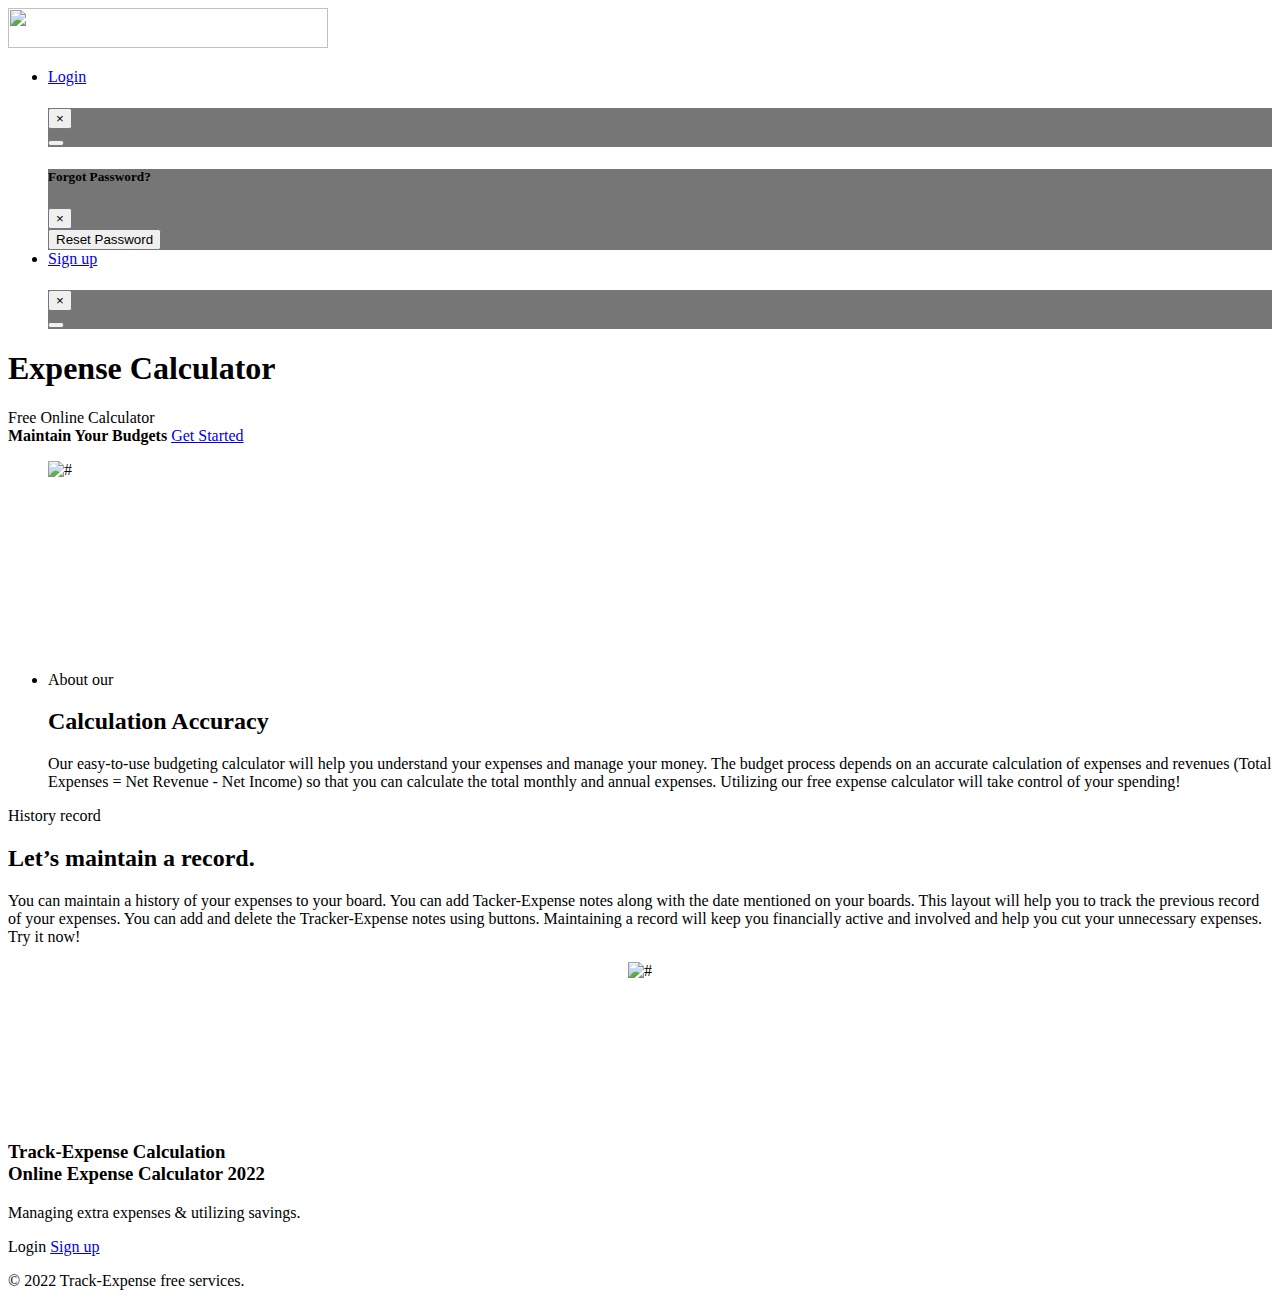
==== index.html @ c4a9f364 "signup functions" ====
<!DOCTYPE html>
<html lang="en">

<head>
   <!-- basic -->
   <meta charset="utf-8">
   <meta http-equiv="X-UA-Compatible" content="IE=edge">
   <!-- mobile metas -->
   <meta name="viewport" content="width=device-width, initial-scale=1">
   <meta name="viewport" content="initial-scale=1, maximum-scale=1">
   <!-- site metas -->
   <title>Tracker-Expense</title>
   <link rel="icon" href="/cal3/images/logo51-removebg-preview.png">
   <meta name="keywords" content="">
   <meta name="description" content="">
   <meta name="author" content="">
   <!-- bootstrap css -->
   <!-- <link rel="stylesheet" href="css/bootstrap.min.css"> -->
   <link rel="stylesheet" href="https://cdn.jsdelivr.net/npm/bootstrap@4.6.1/dist/css/bootstrap.min.css"
      integrity="sha384-zCbKRCUGaJDkqS1kPbPd7TveP5iyJE0EjAuZQTgFLD2ylzuqKfdKlfG/eSrtxUkn" crossorigin="anonymous">

   <!-- style css -->
   <link rel="stylesheet" href="css/style.css">

   <!-- Responsive-->
   <link rel="stylesheet" href="css/responsive.css">
   <!-- fevicon -->
   <link rel="icon" href="images/fevicon.png" type="image/gif" />
   <!-- Scrollbar Custom CSS -->
   <link rel="stylesheet" href="css/jquery.mCustomScrollbar.min.css">
   <!-- Tweaks for older IEs-->
   <link rel="stylesheet" href="https://netdna.bootstrapcdn.com/font-awesome/4.0.3/css/font-awesome.css">
   <link rel="stylesheet" href="https://cdnjs.cloudflare.com/ajax/libs/fancybox/2.1.5/jquery.fancybox.min.css"
      media="screen">
   <!-- Global site tag (gtag.js) - Google Analytics -->
   <script async src="https://www.googletagmanager.com/gtag/js?id=G-D8PGQG8MGW"></script>
   <script>
      window.dataLayer = window.dataLayer || [];
      function gtag() { dataLayer.push(arguments); }
      gtag('js', new Date());

      gtag('config', 'G-D8PGQG8MGW');
   </script>
</head>
<!-- body -->

<body class="main-layout">
   <!-- loader  -->
   <div class="loader-wrapper">
      <div class="loader"></div>
      <div class="loader-section section-left"></div>
      <div class="loader-section section-right"></div>
   </div>
   <script>
      window.addEventListener('load', function () {
         document.querySelector('body').classList.add("loaded")
      });
   </script>


   <!-- header -->
   <header>
      <div class="header">
         <div class="container" style="width: auto;">
            <div class="row">
               <div class="col-md-9">
                  <a class="navbar-brand ml-2 mt-3" href="/index.html"><img height="40px" width="320px"
                        src="images/logo51-removebg-preview.png"></a>
               </div>
               <div class="col-md-3 rightnavlinks">

                  <div class="navlinks">
                     <ul id="navmenu">
                        <li><a class="navbar-brand ml-2 mt-3 loginbtn" href="#">Login</a></li>

                        <!-- Login Modal -->
                        <div class="modal fade" id="LoginModal" tabindex="-1" role="dialog"
                           aria-labelledby="exampleModalLabel" aria-hidden="true"
                           style="background-color: rgba(0, 0, 0, 0.538);">
                           <div class="modal-dialog modal-dialog-centered modal-md" role="document">
                              <div class="modal-content">
                                 <div class="modal-header">
                                    <b>
                                       <h5 class="modal-title" id="exampleModalLabel"></h5>
                                    </b>

                                    <button type="button" class="close" id="Lclosenow" data-dismiss="modal"
                                       aria-label="Close">
                                       <span aria-hidden="true">&times;</span>
                                    </button>
                                 </div>
                                 <!-- login details -->
                                 <div class="modal-body">
                                    <form action="/action_page.php" class="deskForm" style="display: none;">

                                       <div class="row">
                                          <div class="col">
                                             <a href="#" class="fb btn beforebtn" id="Gilogin">
                                                <i class="fa fa-github"></i> Login with Github
                                             </a>

                                             <a href="#" class="twitter btn beforebtn" id="Tlogin">
                                                <i class="fa fa-twitter fa-fw"></i> Login with Twitter
                                             </a>

                                             <a href="#" class="google btn beforebtn" id="Gologin"><i
                                                   class="fa fa-google fa-fw">
                                                </i> Login with Google+
                                             </a>

                                          </div>

                                          <div class="vl">
                                             <span class="vl-innertext">or</span>
                                          </div>

                                          <div class="col">
                                             <div class="hide-md-lg">
                                                <p>Or sign in manually:</p>
                                             </div>

                                             <input type="email" name="email" placeholder="Email"
                                                class="usersLoginEmail" id="DeskuserLoginEmail" required>
                                             <input type="password" name="password" placeholder="Password"
                                                id="userLoginpass" required>
                                             <!-- <input type="submit" value="Login"> -->
                                             <p class="forgotOptions">
                                                <a href="#" id="thirdSignupbtn">Sign up</a>
                                                <a href="#" id="DeskuserForgetPass">Forgot Password?</a>
                                             </p>
                                             <p id="alertDesk" style="color: rgb(186, 10, 10);">

                                             </p>
                                          </div>

                                       </div>
                                       <p id="LoginConflict" style="color: rgb(186, 10, 10);">
                                          
                                       </p>
                                    </form>
                                    <form action="/action_page.php" class="mobForm" style="display: none;">

                                       <div class="row">
                                          <div class="col socials">
                                             <p class="social-media d-flex">
                                                <a class="social-icon icongithub d-flex align-items-center justify-content-center"
                                                   id="giMobLogin">
                                                   <i class="fa fa-github"></i></a>

                                                <a class="social-icon twi d-flex align-items-center justify-content-center"
                                                   id="twiMobLogin">
                                                   <i class="fa fa-twitter"></i></a>

                                                <a class="social-icon G d-flex align-items-center justify-content-center"
                                                   id="googleMobLogin">
                                                   <i class="fa fa-google" aria-hidden="true"></i></a>
                                             </p>

                                          </div>

                                          <div class="vl">
                                             <span class="vl-innertext">or</span>
                                          </div>

                                          <div class="col">
                                             <div class="hide-md-lg">
                                                <p>Or sign in manually:</p>
                                             </div>

                                             <input type="email" name="email" placeholder="Email "
                                                class="usersLoginEmail" id="MobuserLoginEmail" required>
                                             <input type="password" name="password" placeholder="Password"
                                                id="MobuserLoginpass" required>
                                             <!-- <input type="submit" value="Login"> -->
                                             <p class="forgotOptions">
                                                <a id="forthSignupbtn">Sign up</a>
                                                <a id="MobuserForgetPass">Forgot Password?</a>
                                             </p>
                                             <p id="alertMob" style="color: rgb(186, 10, 10);">

                                             </p>
                                          </div>

                                       </div>
                                       <p id="MobLoginConflict" style="color: rgb(186, 10, 10);">

                                       </p>
                                    </form>

                                 </div>
                                 <div class="modal-footer">
                                    <button type="button" class="btn btn-secondary" id="loginFormbtn"></button>

                                 </div>
                              </div>
                           </div>
                        </div>

                        <!-- Forgot Password Modal -->
                        <div class="modal fade" id="ForgotPassModal" tabindex="-1" role="dialog"
                           aria-labelledby="exampleModalLabel" aria-hidden="true"
                           style="background-color: rgba(0, 0, 0, 0.538);">
                           <div class="modal-dialog modal-dialog-centered modal-md" role="document">
                              <div class="modal-content">
                                 <div class="modal-header">
                                    <b>
                                       <h5 class="modal-title">Forgot Password?</h5>
                                    </b>

                                    <button type="button" class="close" id="closenow" data-dismiss="modal"
                                       aria-label="Close">
                                       <span aria-hidden="true">&times;</span>
                                    </button>
                                 </div>
                                 <!-- login details -->
                                 <div class="modal-body">

                                    <form action="/action_page.php" id="FPForm" style="display: none;">

                                       <div class="row">
                                          <div class="col">
                                             <p><b>Email</b></p>
                                             <input type="email" name="email" placeholder="Enter email" id="forgetEmail"
                                                required>
                                             <p id="alertFP" style="color: rgb(186, 10, 10);">

                                             </p>
                                          </div>

                                       </div>
                                    </form>

                                 </div>
                                 <div class="modal-footer">
                                    <button class="btn btn-secondary" id="FPnext">Reset Password</button>
                                 </div>
                              </div>
                           </div>
                        </div>


                        <li><a class="navbar-brand ml-2 mt-3 signupbtn" href="#">Sign up</a></li>
                        <!-- Signup Modal -->
                        <div class="modal fade" id="SigninModal" tabindex="-1" role="dialog"
                           aria-labelledby="exampleModalLabel" aria-hidden="true"
                           style="background-color: rgba(0, 0, 0, 0.538);">
                           <div class="modal-dialog modal-dialog-centered modal-md" role="document">
                              <div class="modal-content">
                                 <div class="modal-header">
                                    <b>
                                       <h5 class="Smodal-title" id="exampleModalLabel"></h5>
                                    </b>

                                    <button type="button" class="close" data-dismiss="modal" aria-label="Close">
                                       <span aria-hidden="true">&times;</span>
                                    </button>
                                 </div>
                                 <!-- signin details -->
                                 <div class="modal-body">
                                    <form action="/action_page.php" class="deskForm" style="display: none;">

                                       <div class="row">

                                          <div class="col">
                                             <div class="hide-md-lg">
                                                <p>Or sign in manually:</p>
                                             </div>

                                             <p><b>Email</b></p>
                                             <input type="text" name="email" placeholder="Enter email"
                                                id="deskSigninEmail" required>
                                             <p><b>Username</b></p>
                                             <input type="text" name="username" placeholder="Enter username"
                                                id="deskSigninName" required>
                                             <p><b>Password</b></p>
                                             <input type="password" name="password" placeholder="Enter password"
                                                id="deskSigninPassword" required>
                                             <p><b>Confirm Password</b></p>
                                             <input type="password" name="repeatPassword" placeholder="Repeat password"
                                                id="deskSigninRepass" required>

                                             <div
                                                style="display:flex;justify-content: flex-start; align-items: center;">
                                                <input type="checkbox" checked="checked" name="remember"
                                                   style="margin: 0 !important; width: auto;">
                                                <p style="display: inline; margin-left: 5px;"> Remember me</p>
                                             </div>
                                             <p class="terms">
                                                By creating an account you agree to our <a href="#"
                                                   style="color:dodgerblue"> Terms & Privacy</a>.
                                             </p>
                                             <p class="existingEmail" style="color: rgb(186, 10, 10);">

                                             </p>
                                          </div>

                                       </div>
                                    </form>
                                    <form action="/action_page.php" class="mobForm" style="display: none;">

                                       <div class="row">

                                          <div class="col">

                                             <p><b>Email</b></p>
                                             <input type="text" name="email" placeholder="Enter email"
                                                id="mobSigninEmail" required>
                                             <p><b>Username</b></p>
                                             <input type="text" name="username" placeholder="Enter username"
                                                id="mobSigninName" required>
                                             <p><b>Password</b></p>
                                             <input type="password" name="password" placeholder="Enter password"
                                                id="mobSigninPassword" required>
                                             <p><b>Confirm Password</b></p>
                                             <input type="password" name="repeatPassword" placeholder="Repeat password"
                                                id="mobSigninRepass" required>

                                             <div
                                                style="display:flex;justify-content: flex-start; align-items: center;">
                                                <input type="checkbox" checked="checked" name="remember"
                                                   style="margin: 0 !important; width: auto;">
                                                <p style="display: inline; margin-left: 5px;"> Remember me</p>
                                             </div>
                                             <p class="terms">
                                                By creating an account you agree to our <a href="#"
                                                   style="color:dodgerblue !important;"> Terms & Privacy</a>.
                                             </p>
                                             <p class="existingEmail" style="color: rgb(186, 10, 10);">

                                             </p>
                                          </div>

                                       </div>
                                    </form>
                                 </div>
                                 <div class="modal-footer">
                                    <button type="button" class="btn btn-secondary" id="SigninFormbtn"></button>

                                 </div>
                              </div>
                           </div>
                        </div>

                     </ul>
                  </div>
               </div>
            </div>
         </div>
      </div>
   </header>


   <!-- end header inner -->
   <!-- end header -->
   <!-- banner -->
   <section class="banner_main">

      <div class="container-fluid">
         <div class="row d_flex">
            <div class="col-xl-6 col-lg-6 col-md-6 mt-5">
               <div class="text-bg">
                  <h1>Expense Calculator</h1>
                  <span>Free
                     Online Calculator<br></span>
                  <strong>Maintain Your Budgets</strong>
                  <a href="/cal3/calculator3.html" target="_blank">Get Started</a>
               </div>
            </div>
            <div class="col-xl-6 col-lg-6 col-md-6 padding_lert2">

               <div class="text-img">
                  <figure style=" opacity: 95%"><img src="images/wallet-removebg-preview (13).png" alt="#" /></figure>
               </div>
            </div>
         </div>
      </div>

   </section>
   <!-- end banner -->
   <!-- about -->
   <div class="about">
      <div class="container">
         <div class="row">
            <div class="col-md-10 offset-md-1" style="height: 160px;">

            </div>

         </div>

      </div>
   </div>
   <section id="introblocks" class="mb-5 pb-5 center container-fluid">
      <ul class="nospace ">
         <li class="one_third">
            <div class="titlepage">
               <span>About our</span>
               <h2>Calculation Accuracy</h2>
               <div class="accText">
                  <p>Our easy-to-use budgeting calculator will help you understand your expenses and manage your money.
                     The budget process depends on an accurate calculation of expenses and revenues (Total Expenses =
                     Net Revenue - Net Income) so that you can calculate the total monthly and annual expenses.
                     Utilizing our free expense calculator will take control of your spending!</p>
               </div>
            </div>
         </li>
      </ul>
   </section>
   <!-- end about -->



   <!-- contact -->
   <div id="contact" class="contact">
      <div class="container">
         <div class="row d_flex">
            <div class="col-md-6">
               <div class="contact_box">
                  <div class="titlepage">
                     <span>History record</span>
                     <h2>Let’s maintain a record.</h2>
                  </div>
                  <p>You can maintain a history of your expenses to your board. You can add Tacker-Expense notes along
                     with the date mentioned on your boards. This layout will help you to track the previous record of
                     your expenses. You can add and delete the Tracker-Expense notes using buttons. Maintaining a record
                     will keep you financially active and involved and help you cut your unnecessary expenses. Try it
                     now!</p>
               </div>
            </div>
            <div class="col-md-6">
               <figure style="justify-content: center; text-align: center;"><img src="images/expense5.png" alt="#" />
               </figure>
            </div>
         </div>
         <br><br><br><br><br><br><br>

      </div>
   </div>
   <!-- end contact -->


   <!--  footer -->
   <footer>
      <div class="footer">
         <div class="container">
            <div class="row">
               <div class="col-md-8 offset-md-2">
                  <div class="cont">
                     <h3>Track-Expense Calculation <br>
                        Online Expense Calculator 2022
                     </h3>
                     <p>Managing extra expenses & utilizing savings.</p>
                     <a class="read_more" id="secondLoginbtn">Login</a>
                     <a class="signup" id="Secondsignupbtn" href="#">Sign up</a>
                  </div>
               </div>
            </div>
         </div>
         <div class="copyright">
            <div class="container">
               <div class="row">
                  <div class="col-md-12">
                     <p>© 2022 Track-Expense free services.</a></p>
                  </div>
               </div>
            </div>
         </div>
      </div>
   </footer>
   <!-- end footer -->
   <!-- Javascript files-->
   <script src="js/jquery.min.js"></script>
   <script src="js/popper.min.js"></script>
   <script src="js/bootstrap.bundle.min.js"></script>
   <script src="js/jquery-3.0.0.min.js"></script>
   <script src="js/plugin.js"></script>
   <!-- sidebar -->
   <script src="js/jquery.mCustomScrollbar.concat.min.js"></script>
   <script type="module" src="./js/Cal_Firebase.js"></script>
   <script src="js/custom.js"></script>
   <script src="https:cdnjs.cloudflare.com/ajax/libs/fancybox/2.1.5/jquery.fancybox.min.js"></script>
</body>

</html>
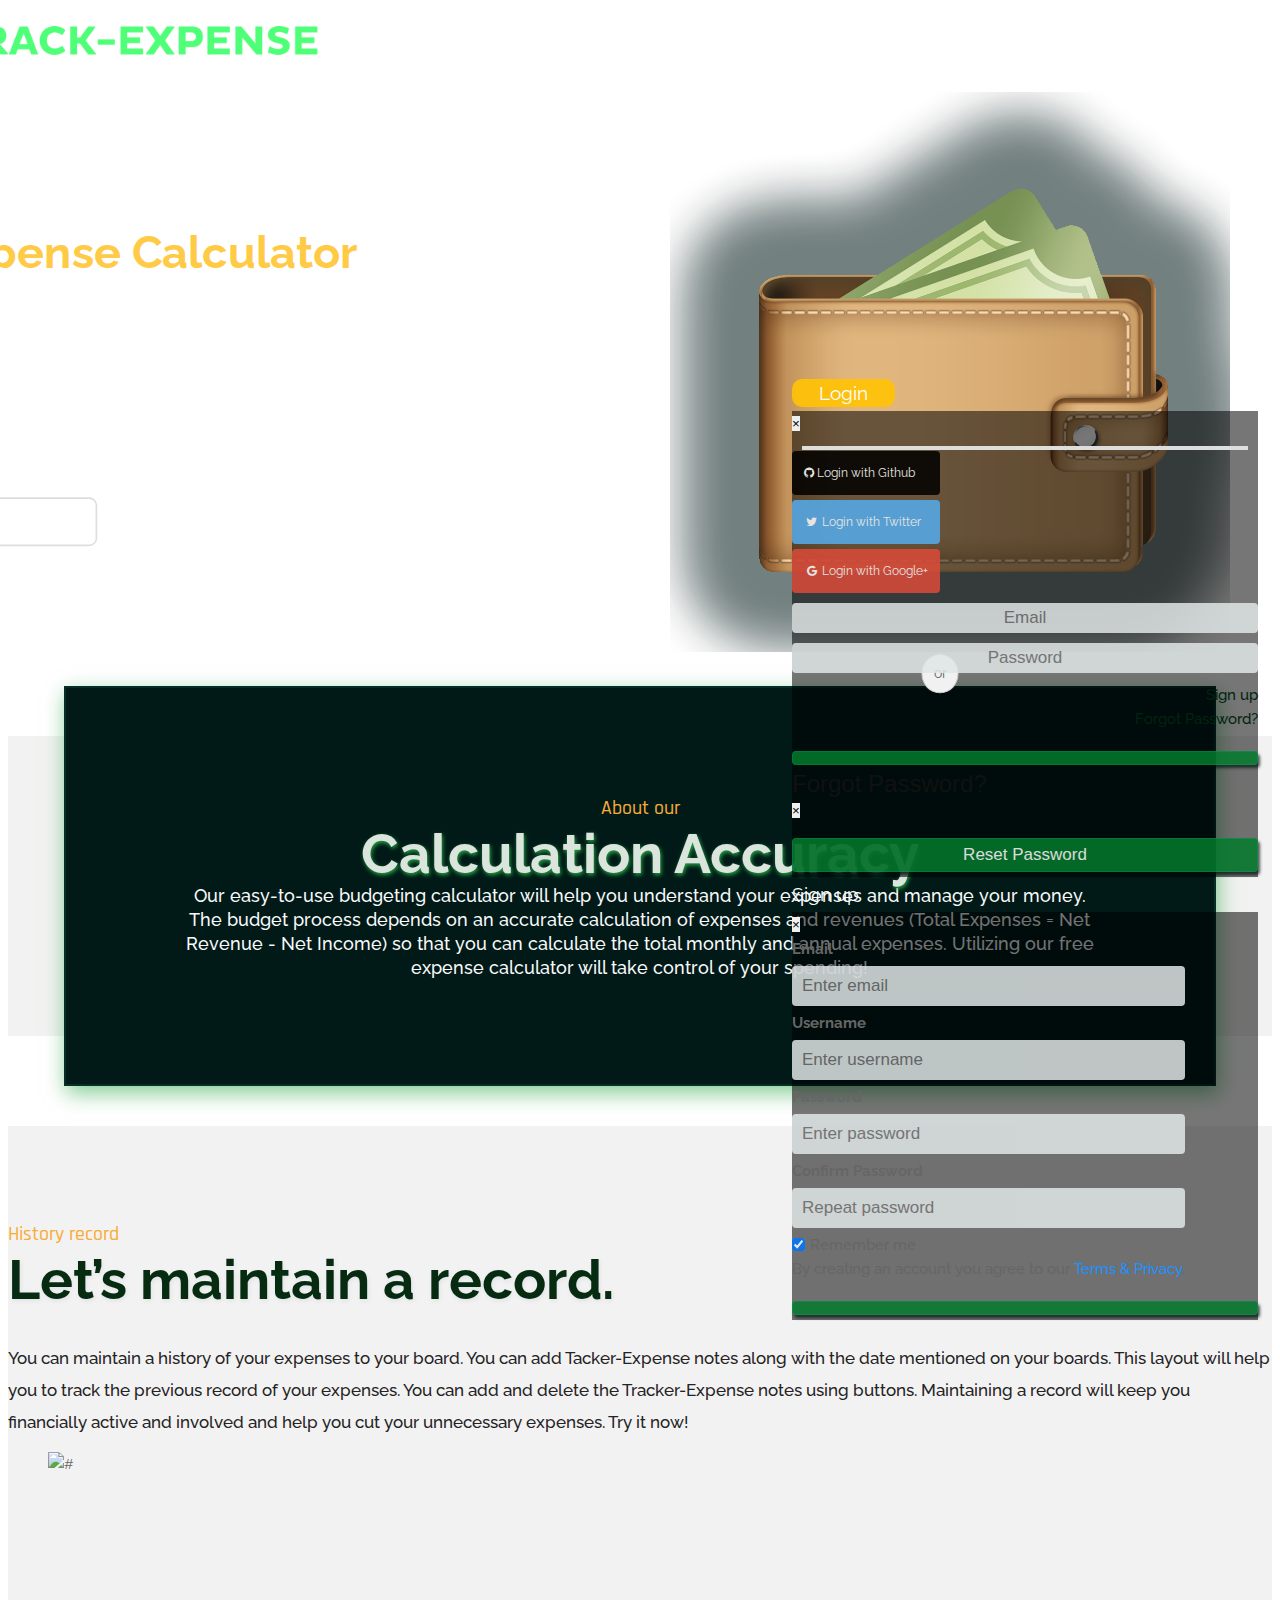
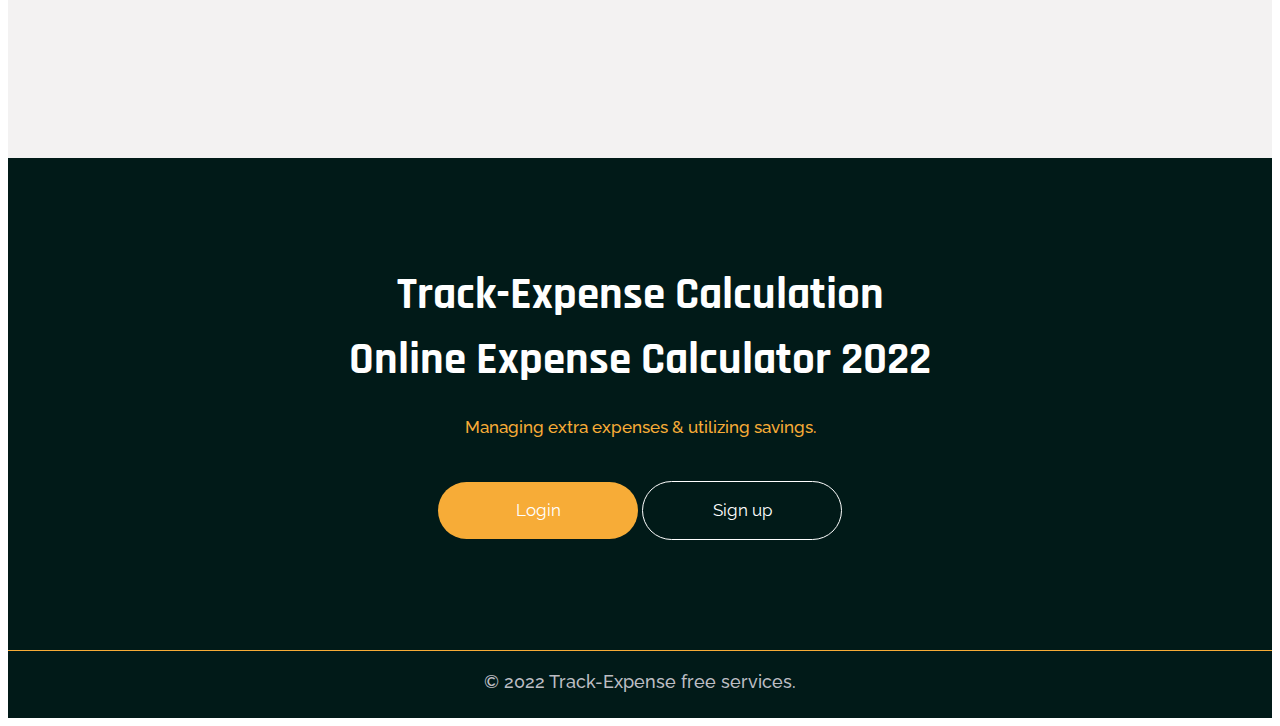
==== commit 666f857d: "modified images and position in style.css from174line to 191 line" ====
--- a/index.html
+++ b/index.html
@@ -64,8 +64,8 @@
          <div class="container" style="width: auto;">
             <div class="row">
                <div class="col-md-9">
-                  <a class="navbar-brand ml-2 mt-3" href="/index.html"><img height="40px" width="320px"
-                        src="images/logo51-removebg-preview.png"></a>
+                  <a class="navbar-brand ml-2 mt-3" href="/index.html"><img height="60px" width="340px"
+                        src="images/track-expense.png"></a>
                </div>
                <div class="col-md-3 rightnavlinks">
 
@@ -368,8 +368,8 @@
             </div>
             <div class="col-xl-6 col-lg-6 col-md-6 padding_lert2">
 
-               <div class="text-img">
-                  <figure style=" opacity: 95%"><img src="images/wallet-removebg-preview (13).png" alt="#" /></figure>
+               <div class="text-img" height="10px" width="40px">
+                  <figure style=" opacity: 95%"><img src="images/wallet1.png" alt="#" /></figure>
                </div>
             </div>
          </div>
--- a/css/style.css
+++ b/css/style.css
@@ -0,0 +1,1478 @@
+/*--------------------------------------------------------------------- File Name: responsive.css ---------------------------------------------------------------------*/
+
+
+/*--------------------------------------------------------------------- File Name: style.css ---------------------------------------------------------------------*/
+
+
+/*--------------------------------------------------------------------- import Fonts ---------------------------------------------------------------------*/
+
+@import url('https://fonts.googleapis.com/css?family=Rajdhani:300,400,500,600,700');
+@import url('https://fonts.googleapis.com/css?family=Poppins:100,100i,200,200i,300,300i,400,400i,500,500i,600,600i,700,700i,800,800i,900,900i');
+@import url('https://fonts.googleapis.com/css?family=Raleway:400,500,600,700&display=swap');
+
+
+/*--------------------------------------------------------------------- import Files ---------------------------------------------------------------------*/
+
+@import url(animate.min.css);
+@import url(normalize.css);
+@import url(icomoon.css);
+@import url(font-awesome.min.css);
+@import url(meanmenu.css);
+@import url(owl.carousel.min.css);
+@import url(swiper.min.css);
+@import url(slick.css);
+@import url(jquery.fancybox.min.css);
+@import url(jquery-ui.css);
+@import url(nice-select.css);
+
+/*--------------------------------------------------------------------- skeleton ---------------------------------------------------------------------*/
+
+* {
+     box-sizing: border-box !important;
+}
+
+html {
+     scroll-behavior: smooth;
+}
+
+body {
+     color: #666666;
+     font-size: 14px;
+     font-family: 'Raleway', sans-serif;
+     line-height: 1.80857;
+     font-weight: normal;
+}
+
+a {
+     color: #1f1f1f;
+     text-decoration: none !important;
+     outline: none !important;
+     -webkit-transition: all .3s ease-in-out;
+     -moz-transition: all .3s ease-in-out;
+     -ms-transition: all .3s ease-in-out;
+     -o-transition: all .3s ease-in-out;
+     transition: all .3s ease-in-out;
+}
+
+h1,
+h2,
+h3,
+h4,
+h5,
+h6 {
+     letter-spacing: 0;
+     font-weight: normal;
+     position: relative;
+     padding: 0 0 10px 0;
+     font-weight: normal;
+     line-height: normal;
+     color: #111111;
+     margin: 0
+}
+
+h1 {
+     font-size: 24px;
+}
+
+h2 {
+     font-size: 22px;
+}
+
+h3 {
+     font-size: 18px;
+}
+
+h4 {
+     font-size: 16px
+}
+
+h5 {
+     font-size: 14px
+}
+
+h6 {
+     font-size: 13px
+}
+
+*,
+*::after,
+*::before {
+     -webkit-box-sizing: border-box;
+     -moz-box-sizing: border-box;
+     box-sizing: border-box;
+}
+
+h1 a,
+h2 a,
+h3 a,
+h4 a,
+h5 a,
+h6 a {
+     color: #212121;
+     text-decoration: none !important;
+     opacity: 1
+}
+
+button:focus {
+     outline: none;
+}
+
+ul,
+li,
+ol {
+     margin: 0px;
+     padding: 0px;
+     list-style: none;
+}
+
+p {
+     margin: 0px;
+     font-weight: 500;
+     font-size: 15px;
+     line-height: 24px;
+}
+
+#introblocks p {
+     margin: 0px;
+     /* text-align: center; */
+     font-weight: 500;
+     font-size: 18px;
+     line-height: 24px;
+     /* width: 60vw; */
+     justify-items: center;
+     justify-content: center;
+     display: inline-block;
+
+}
+
+.accText {
+     justify-content: center;
+     justify-items: center;
+     width: 80%;
+     margin-left: 10%;
+
+}
+
+
+a {
+     color: #222222;
+     text-decoration: none;
+     outline: none !important;
+}
+
+a,
+.btn {
+     text-decoration: none !important;
+     outline: none !important;
+     -webkit-transition: all .3s ease-in-out;
+     -moz-transition: all .3s ease-in-out;
+     -ms-transition: all .3s ease-in-out;
+     -o-transition: all .3s ease-in-out;
+     transition: all .3s ease-in-out;
+}
+
+img {
+     max-width: 100%;
+     height: auto;
+    
+}
+a img {
+     transform: translateY(-150px) scale(1.2) translateX(-60px);
+}
+
+.text-bg{
+     transform: translateX(-125px) translateY(-19px) scale(0.8);
+}
+
+.text-img{
+     height:30em;
+     width: 40em;
+     transform: translateX(120px) translateY(-50px);
+}
+:focus {
+     outline: 0;
+}
+
+.btn-custom {
+     margin-top: 20px;
+     background-color: transparent !important;
+     border: 2px solid #ddd;
+     padding: 12px 40px;
+     font-size: 16px;
+}
+
+.lead {
+     font-size: 18px;
+     line-height: 30px;
+     color: #767676;
+     margin: 0;
+     padding: 0;
+}
+
+.form-control:focus {
+     border-color: #ffffff !important;
+     box-shadow: 0 0 0 .2rem rgba(255, 255, 255, .25);
+}
+
+
+
+.badge {
+     font-weight: 500;
+}
+
+blockquote {
+     margin: 20px 0 20px;
+     padding: 30px;
+}
+
+button {
+     border: 0;
+     margin: 0;
+     padding: 0;
+     cursor: pointer;
+}
+
+.full {
+     float: left;
+     width: 100%;
+}
+
+.layout_padding {
+     padding-top: 90px;
+     padding-bottom: 90px;
+}
+
+.layout_padding_2 {
+     padding-top: 75px;
+     padding-bottom: 75px;
+}
+
+.light_silver {
+     background: #f9f9f9;
+}
+
+.theme_bg {
+     background: #38c8a8;
+}
+
+.margin_top_30 {
+     margin-top: 30px !important;
+}
+
+.full {
+     width: 100%;
+     float: left;
+     margin: 0;
+     padding: 0;
+}
+
+
+.LoginModal {
+     display: none;
+}
+.modal-backdrop{
+     height: 0;
+}
+
+.modal-title, .Smodal-title {
+     font-size: x-large;
+     font-family: 'Signika Negative', sans-serif;
+     padding-bottom: 0;
+     margin-bottom: 0;
+}
+
+.modal-body input {
+     /* margin-top: 15px !important; */
+     width: 100%;
+     background-color: #e0e6e6;
+     text-align: center;
+     border: none;
+     padding: 5px;
+}
+
+#SigninModal .modal-body input{
+     text-align: left;
+     padding: 10px !important;
+}
+
+.modal-footer .btn {
+     color: white !important;
+     /* background-color: #00100e !important; */
+     background-color: #047a2c;
+     box-shadow: 2px 3px 3px #00100ecd;
+     padding: 6px 12px !important;
+     font-weight: 500 !important;
+     font-family: 'Signika Negative', sans-serif;
+     border: rgba(3, 163, 99, 0.464) solid 1px !important;
+
+}
+
+.modal-footer .btn:focus {
+     box-shadow: 2px 3px 3px #00100ecd !important;
+     border: rgba(3, 163, 99, 0.464) solid 1px !important;
+}
+
+.modal-backdrop {
+     position: relative !important;
+}
+
+/*---------------------------- preloader area ----------------------------*/
+
+
+/* Loader Styles start here */
+.loader-wrapper {
+     --line-width: 5px;
+     /* --curtain-color: #f1faee; */
+     --curtain-color: #011a18;
+     --outer-line-color: #ffc107c7;
+     ;
+     --middle-line-color: rgb(40 167 69);
+     --inner-line-color: rgb(94, 96, 94);
+     position: fixed;
+     top: 0;
+     left: 0;
+     width: 100%;
+     height: 100%;
+     z-index: 1000;
+}
+
+.loader {
+     display: block;
+     position: relative;
+     top: 50%;
+     left: 50%;
+     transform: translate(-50%, -50%);
+     width: 150px;
+     height: 150px;
+     margin: -75px 0 0 -75px;
+     border: var(--line-width) solid transparent;
+     border-top-color: var(--outer-line-color);
+     border-radius: 80%;
+     -webkit-animation: spin 2s linear infinite;
+     animation: spin 2s linear infinite;
+     z-index: 1001;
+}
+
+.loader:before {
+     content: "";
+     position: absolute;
+     top: 4px;
+     left: 4px;
+     right: 4px;
+     bottom: 4px;
+     border: var(--line-width) solid transparent;
+     border-top-color: var(--inner-line-color);
+     border-radius: 100%;
+     -webkit-animation: spin 6s linear infinite;
+     animation: spin 6s linear infinite;
+}
+
+.loader:after {
+     content: "";
+     position: absolute;
+     top: 14px;
+     left: 14px;
+     right: 14px;
+     bottom: 14px;
+     border: var(--line-width) solid transparent;
+     border-top-color: var(--middle-line-color);
+     border-radius: 100%;
+     -webkit-animation: spin 1.5s linear infinite;
+     animation: spin 1.5s linear infinite;
+}
+
+@-webkit-keyframes spin {
+     0% {
+          -webkit-transform: rotate(0deg);
+          -ms-transform: rotate(0deg);
+          transform: rotate(0deg);
+     }
+
+     100% {
+          -webkit-transform: rotate(360deg);
+          -ms-transform: rotate(360deg);
+          transform: rotate(360deg);
+     }
+}
+
+@keyframes spin {
+     0% {
+          -webkit-transform: rotate(0deg);
+          -ms-transform: rotate(0deg);
+          transform: rotate(0deg);
+     }
+
+     100% {
+          -webkit-transform: rotate(360deg);
+          -ms-transform: rotate(360deg);
+          transform: rotate(360deg);
+     }
+}
+
+.loader-wrapper .loader-section {
+     position: fixed;
+     top: 0;
+     background: var(--curtain-color);
+     width: 51%;
+     height: 100%;
+     z-index: 1000;
+}
+
+.loader-wrapper .loader-section.section-left {
+     left: 0
+}
+
+.loader-wrapper .loader-section.section-right {
+     right: 0;
+}
+
+/* Loaded Styles */
+.loaded .loader-wrapper .loader-section.section-left {
+     transform: translateX(-100%);
+     transition: all 0.7s 0.3s cubic-bezier(0.645, 0.045, 0.355, 1.000);
+}
+
+.loaded .loader-wrapper .loader-section.section-right {
+     transform: translateX(100%);
+     transition: all 0.7s 0.3s cubic-bezier(0.645, 0.045, 0.355, 1.000);
+}
+
+.loaded .loader {
+     opacity: 0;
+     transition: all 0.3s ease-out;
+}
+
+.loaded .loader-wrapper {
+     visibility: hidden;
+     transform: translateY(-100%);
+     transition: all .3s 1s ease-out;
+}
+
+/*-- navigation--*/
+
+.navigation.navbar {
+     float: right;
+     padding: 0px;
+     padding-top: 5px;
+}
+
+.navigation.navbar-dark .navbar-nav .nav-link {
+     padding: 8px 25px;
+     color: #fff;
+     font-size: 16px;
+     line-height: 20px;
+}
+
+.navigation.navbar-dark .navbar-nav .nav-link:focus,
+.navigation.navbar-dark .navbar-nav .nav-link:hover {
+     color: #fbd10f;
+}
+
+.navigation.navbar-dark .navbar-nav .active>.nav-link,
+.navigation.navbar-dark .navbar-nav .nav-link.active,
+.navigation.navbar-dark .navbar-nav .nav-link.show,
+.navigation.navbar-dark .navbar-nav .show>.nav-link {
+     color: #bb4f42;
+}
+
+.navbar-expand-md .navbar-nav {
+     padding-right: 10px;
+}
+
+/* .login_btn {
+     background: #ffc107ec;
+     padding: 3px 27px;
+     color: white;
+     font-size: 17px;
+     border-radius: 10px;
+ }
+.login_btn:hover {
+     background: rgb(255, 255, 255);
+     box-shadow: 2px 20px 20px rgba(1, 71, 43, 0.516);
+     color: rgb(0, 0, 0);
+} */
+
+
+
+#introblocks {
+     display: flex;
+     align-items: center;
+     justify-content: center;
+     text-align: center;
+     margin: -150px 0px 0px;
+     z-index: 1;
+     position: absolute;
+     width: 90%;
+     height: 400px;
+     left: 50%;
+     color: rgb(248 249 250);
+     padding: 6px;
+     transform: translate(-50%, -50%);
+     /* background-color: rgb(7 53 43 / 75%); */
+     background: #011a18;
+     border: rgb(4 46 39) solid 2px;
+     box-shadow: rgb(40 167 69 / 59%) 2px 7px 20px;
+
+}
+
+#introblocks .titlepage h2 {
+     text-shadow: rgb(40 167 69) 1px 2px 4px;
+     color: rgb(219 229 222);
+     padding-bottom: 3px;
+}
+
+@media (max-width: 361px) {
+     .titlepage {
+          margin-top: 25px;
+     }
+
+     #introblocks p {
+          font-size: 14px;
+     }
+}
+
+@media (max-width: 394px) {
+     .titlepage {
+          margin-top: 25px;
+     }
+
+     #introblocks p {
+          font-size: 12px;
+     }
+}
+
+@media (max-width: 415px) {
+
+     #introblocks p {
+          font-size: 11px;
+     }
+}
+
+/* header */
+.header {
+     width: 100%;
+     background: transparent;
+     padding: 20px 30px;
+     position: absolute;
+     z-index: 999;
+}
+
+.navbar-form input {
+     border: none !important;
+}
+
+.rightnavlinks {
+     float: right;
+}
+
+.navlinks #navmenu li {
+     display: inline;
+}
+
+/* .navlinks a*/
+.loginbtn,
+.signupbtn {
+     color: white;
+     font-size: 19px;
+}
+.signupbtn:hover{
+     color: #08f356 !important;
+     font-size: 19px;
+}
+
+@media (max-width: 1200px) {
+
+     .loginbtn,
+     .signupbtn {
+          display: none;
+     }
+}
+
+.loginbtn {
+     background: #ffc107ec;
+     padding: 3px 27px;
+     color: white;
+     border-radius: 10px;
+}
+
+/* .loginbtn:hover {
+     background: rgb(255, 255, 255);
+     box-shadow: 2px 20px 20px rgba(1, 71, 43, 0.516);
+     color: #000;
+} */
+
+.loginbtn:hover {
+     background: transparent;
+     border: #08f356 solid 1px;
+     box-shadow: 2px 10px 5px rgba(1, 22, 13, 0.516);
+     color: #08f356 ;
+}
+
+/* loader */
+
+
+/*--------------------------------------------------------------------- top banner area ---------------------------------------------------------------------*/
+
+
+/*--------------------------------------------------------------------- layout new css ---------------------------------------------------------------------*/
+
+
+
+.logo a {
+     font-size: 40px;
+     font-weight: bold;
+     text-transform: uppercase;
+     color: #fff;
+     line-height: 40px;
+}
+
+
+/** banner section **/
+
+.padding_lert2 {
+     padding-left: 0;
+}
+
+.banner_main {
+
+     background-image: url("../images/bg.jpg");
+     padding: 90px 0 40px 0;
+     display: flex;
+     align-items: center;
+     background-repeat: no-repeat;
+     background-size: 100% 100%;
+     background-position: center;
+}
+
+
+.text-bg {
+     text-align: left;
+     text-align: left;
+     max-width: 542px;
+     float: right;
+     width: 100%;
+     margin-top: 100px;
+}
+
+.text-bg h1 {
+     color: #ffca45;
+     font-size: 56px;
+     /* padding-top: 40px; */
+     line-height: 80px;
+     padding-bottom: 22px;
+     font-weight: bold;
+}
+
+
+.text-bg span {
+     color: #fff;
+     font-size: 42px;
+     line-height: 65px;
+     font-weight: 300;
+     padding-bottom: 20px;
+     display: block;
+     font-family: 'Arvo', serif;
+     font-family: 'Rajdhani', sans-serif;
+}
+
+.text-bg strong {
+     color: #fff;
+     font-size: 60px;
+     line-height: 65px;
+     font-weight: 600;
+     padding-bottom: 30px;
+     display: block;
+     font-family: 'Arvo', serif;
+     font-family: 'Rajdhani', sans-serif;
+}
+
+.text-bg p {
+     color: #fff;
+     font-size: 17px;
+     line-height: 28px;
+     padding-bottom: 60px;
+}
+
+
+.text-img figure {
+     margin: 0;
+}
+
+.text-img figure img {
+     width: 100%;
+}
+
+.text-bg a {
+     font-size: 17px;
+     background-color: transparent;
+     border: #ddd solid 2px;
+     border-radius: 10px;
+     color: #fff;
+     font-weight: 500;
+     padding: 13px 0px;
+     width: 100%;
+     max-width: 200px;
+     text-align: center;
+     display: inline-block;
+     transition: ease-in all 0.5s;
+}
+
+.text-bg a:hover {
+     background: #00221f;
+     box-shadow: 0px 15px 20px rgba(46, 229, 157, 0.4);
+     border: none;
+     color: #ffc107;
+     transition: ease-in all 0.5s;
+}
+
+.titlepage {
+     text-align: center;
+}
+
+.titlepage span {
+     color: #F7AC37;
+     font-weight: 500;
+     font-size: 20px;
+     font-family: 'Rajdhani', sans-serif;
+}
+
+.titlepage h2 {
+     font-size: 55px;
+     color: #274351;
+     line-height: 55px;
+     font-weight: bold;
+     padding: 0;
+}
+
+.d_flex {
+     display: flex;
+     align-items: center;
+     flex-wrap: wrap;
+}
+
+
+
+/** about section **/
+
+
+.about {
+     padding: 70px 0;
+     margin-top: 90px;
+     background-color: #f3f2f2;
+}
+
+.about .titlepage h2 {
+     padding-bottom: 20px;
+}
+
+.about .titlepage p {
+     font-size: 17px;
+     line-height: 28px;
+     /* color: #232324; */
+     color: #013430;
+}
+
+.about .about_box figure {
+     margin: 0;
+}
+
+.about .about_box figure img {
+     width: 60%;
+}
+
+
+/** end about section **/
+
+
+
+
+
+
+
+/** classified section **/
+
+
+.classified {
+     margin-top: 90px;
+}
+
+.classified .titlepage h2 {
+     padding-bottom: 20px;
+}
+
+.classified .titlepage p {
+     font-size: 17px;
+     line-height: 28px;
+     color: #232324;
+}
+
+.classified_box {
+     background: #12153c;
+     min-height: 453px;
+}
+
+.classified .classified_box figure {
+     margin: 0;
+}
+
+.classified .classified_box figure img {
+     width: 100%;
+}
+
+
+.classified .classified_box h3 {
+     text-align: center;
+     color: #fff;
+     font-size: 20px;
+     text-transform: uppercase;
+     line-height: 25px;
+     font-weight: 501;
+     padding: 20px 20px 0px 20px;
+}
+
+.classified .classified_box p {
+     text-align: center;
+     color: #fff;
+     font-size: 17px;
+     line-height: 28px;
+     padding: 10px 20px 25px 20px
+}
+
+
+
+
+/** end classified section **/
+
+
+/** end about section **/
+
+.read_more {
+     font-size: 17px;
+     color: white;
+     padding: 13px 0px;
+     width: 100%;
+     max-width: 200px;
+     text-align: center;
+     display: inline-block;
+     transition: ease-in all 0.5s;
+}
+
+.read_more:hover {
+     transition: ease-in all 0.5s;
+}
+
+
+
+
+/** contact **/
+
+.contact {
+     background-color: #f3f2f2;
+     padding: 90px 0;
+     /* margin-top: 50px; */
+     margin-top: 90px;
+}
+
+.contact .titlepage {
+     text-align: left;
+     padding-bottom: 35px;
+}
+
+.contact .titlepage h2 {
+     color: rgb(6 43 17);
+     text-shadow: rgb(222 226 230) 1px 2px 4px;
+}
+
+.main_form {
+     padding: 40px;
+     background: #274351;
+     border-radius: 40px;
+}
+
+.main_form .contactus {
+     border: inherit;
+     margin-bottom: 26px;
+     width: 100%;
+     height: 50px;
+     background: transparent;
+     color: #292e39;
+     font-size: 18px;
+     font-weight: normal;
+     border-bottom: #615e5e solid 1px;
+}
+
+.main_form .textarea {
+     border: inherit;
+     margin-bottom: 20px;
+     width: 100%;
+     background: transparent;
+     color: #292e39;
+     font-size: 18px;
+     font-weight: normal;
+     padding-top: 30px;
+     border-bottom: #615e5e solid 1px;
+}
+
+.main_form .send_btn {
+     font-size: 17px;
+     transition: ease-in all 0.5s;
+     background-color: #fff;
+     color: #000;
+     padding: 13px 0px;
+     margin: 0 auto;
+     max-width: 200px;
+     width: 100%;
+     display: block;
+     margin-top: 30px;
+}
+
+.main_form .send_btn:hover {
+     background: #F7AC37;
+     transition: ease-in all 0.5s;
+     color: #fff;
+}
+
+#contact *::placeholder {
+     color: #4d4d4f;
+     opacity: 1;
+}
+
+
+.contact_box p {
+     color: #232324;
+     font-size: 17px;
+     line-height: 32px;
+}
+
+/** end contact **/
+
+
+
+
+
+/** testimonial section **/
+
+.testimonial {
+     padding: 90px 0 319px 0;
+     background-color: #fff;
+}
+
+.testimonial .titlepage p {
+     color: #232324;
+     font-weight: 500;
+     font-size: 17px;
+     line-height: 20px;
+     padding-top: 10px;
+}
+
+.testimonial_Carousel {
+     border: #9d9faf solid 1px;
+     padding: 40px 20px;
+}
+
+.testimonial_Carousel .carousel-caption {
+     position: inherit;
+     padding: 0;
+}
+
+.testimonial_box {
+     text-align: center;
+}
+
+.test_box {
+     padding: 30px 25px;
+}
+
+.margin_boot {
+     border-right: #9d9faf solid 2px;
+}
+
+.flot_right {
+     float: right;
+}
+
+.testimonial_Carousel .test_box1 {
+     text-align: center;
+}
+
+.testimonial_Carousel .test_box1 figure {
+     margin: 0;
+}
+
+.testimonial_Carousel .test_box1 figure img {
+     max-width: 206px;
+     border-radius: 200px;
+     border: #12153c solid 6px;
+}
+
+.testimonial_Carousel .test_box1 h4 {
+     font-size: 20px;
+     color: #12153c;
+     line-height: 18px;
+     display: block;
+     text-align: center;
+     text-transform: uppercase;
+     font-weight: 600;
+     padding: 0;
+     padding-top: 15px;
+}
+
+.testimonial_Carousel .test_box i {
+     font-size: 17px;
+     line-height: 28px;
+     text-align: left;
+     display: block;
+}
+
+.testimonial_Carousel .test_box p {
+     font-size: 17px;
+     line-height: 28px;
+     color: #525251;
+     text-align: left;
+     padding-top: 20px;
+}
+
+.testimonial_Carousel .carousel-indicators {
+     bottom: -50px;
+}
+
+.testimonial_Carousel .carousel-indicators li {
+     width: 51px;
+     height: 13px;
+     background: #F7AC37;
+}
+
+.testimonial_Carousel .carousel-indicators li.active {
+     background: #12153c;
+}
+
+.carousel-control-next-icon,
+.carousel-control-prev-icon {
+     display: none;
+}
+
+
+/** end testimonial section **/
+
+/** footer **/
+
+.footer {
+     background: #011a18;
+     padding-top: 85px;
+     text-align: center;
+     padding-bottom: 5px;
+     position: relative;
+
+}
+
+.footer h3 {
+     font-family: 'Arvo', serif;
+     font-family: 'Rajdhani', sans-serif;
+}
+
+.footer::after {
+     content: "";
+     position: absolute;
+     height: 243px;
+     top: -243px;
+     background-repeat: no-repeat;
+     background: url(../images/cross_bottom7.png);
+     background-size: cover;
+     background-position: center;
+     left: 0;
+     right: 0;
+}
+
+
+.footer .titlepage {
+     text-align: left;
+     padding-bottom: 10px;
+}
+
+.footer .titlepage h2 {
+     color: #e95d49;
+}
+
+.cont {
+     padding-top: 20px;
+     text-align: center;
+}
+
+.cont h3 {
+     color: #fff;
+     font-size: 45px;
+     line-height: 65px;
+     font-weight: bold;
+     padding: 0;
+}
+
+.cont p {
+     color: #F7AC37;
+     font-size: 17px;
+     line-height: 28px;
+     padding-top: 20px;
+     padding-bottom: 40px;
+}
+
+.cont .read_more {
+     background-color: #F7AC37;
+     border-radius: 30px;
+}
+
+.cont .read_more:hover {
+     /* background: #00221f; */
+     background-color: white;
+     box-shadow: 2px 20px 20px rgba(1, 71, 43, 0.4);
+     border: none;
+     /* color: #ffc107;      */
+     color: #000a0a;
+     font-weight: 800;
+     transition: ease-in all 0.5s;
+}
+
+.cont .signup {
+     background-color: transparent;
+     border-radius: 30px;
+     font-size: 17px;
+     color: white;
+     padding: 13px 0px;
+     width: 100%;
+     max-width: 200px;
+     text-align: center;
+     display: inline-block;
+     transition: ease-in all 0.5s;
+     border: white solid 1px;
+}
+
+.cont .signup:hover {
+     /* background: #00221f; */
+     background-color: white;
+     box-shadow: 2px 20px 20px rgba(1, 71, 43, 0.4);
+     border: none;
+     /* color: #ffc107;      */
+     color: #000a0a !important;
+     font-weight: 800;
+     transition: ease-in all 0.5s;
+}
+
+.copyright {
+     margin-top: 90px;
+     padding: 20px 0px;
+     background-color: transparent;
+}
+
+.copyright p {
+     color: #bcbdc3;
+     font-size: 18px;
+     line-height: 22px;
+     text-align: center;
+     border-top: #F7AC37 solid 1px;
+     padding-top: 20px;
+}
+
+@media (max-width: 520px) {
+     .cont .read_more {
+          background-color: #F7AC37;
+          border-radius: 20px;
+          font-size: 12px;
+          padding: 9px 0px;
+          width: 100%;
+          max-width: 100px;
+     }
+
+
+     .cont .signup {
+          border-radius: 20px;
+          font-size: 12px;
+          padding: 9px 0px;
+          width: 100%;
+          max-width: 100px;
+     }
+}
+
+.copyright a {
+     color: #bcbdc3;
+}
+
+.copyright a:hover {
+     color: #F7AC37;
+     ;
+}
+
+
+/** end footer **/
+
+/* _______________new login template_________________________________________________________________
+ */
+
+
+
+input,
+.btn {
+     width: 100%;
+     padding: 12px;
+     border: none;
+     border-radius: 4px;
+     margin: 5px 0;
+     opacity: 0.85;
+     display: inline-block;
+     font-size: 17px;
+     line-height: 20px;
+     text-decoration: none;
+     /* remove underline from anchors */
+}
+
+input:hover,
+.btn:hover {
+     opacity: 1;
+}
+
+/* add appropriate colors to fb, twitter and google buttons */
+.fb {
+     background-color: black;
+     color: white;
+}
+.fb:hover{
+     color: white !important;
+}
+
+.twitter {
+     background-color: #55ACEE;
+     color: white;
+}
+.twitter:hover{
+     color: white !important;
+}
+
+.google {
+     background-color: #dd4b39;
+     color: white;
+}
+.google:hover{
+     color: white !important;
+}
+
+/* style the submit button */
+input[type=submit] {
+     background-color: #04AA6D;
+     color: white;
+     cursor: pointer;
+}
+
+input[type=submit]:hover {
+     background-color: #45a049;
+}
+
+/* Two-column layout */
+.col {
+     float: left;
+     margin: auto;
+}
+
+.col a {
+     display: block;
+     font-size: 12px;
+}
+.terms a{
+     display: inline !important;
+     font-size: 15px !important;
+}
+.modal-body {
+     padding-bottom: 10px;
+}
+
+#ForgotPassModal .modal-body input{
+     text-align: left;
+     padding: 10px !important;
+}
+.forgotOptions {
+     margin-top: 5px !important;
+}
+
+.forgotOptions a {
+     /* margin-top: 5px !important; */
+     margin-bottom: 0px;
+     color: #01240f !important;
+     text-align: right;
+     font-size: 15px !important;
+}
+#thirdSignupbtn:hover, #forthSignupbtn:hover, #DeskuserForgetPass:hover, #MobuserForgetPass:hover, #noUsername:hover{
+     text-decoration: #013215 underline !important;
+}
+
+/* Clear floats after the columns */
+.row:after {
+     content: "";
+     display: table;
+     clear: both;
+}
+
+/* vertical line */
+.vl {
+     /* position: absolute;
+  left: 50%;
+  transform: translate(-50%); */
+     border: 2px solid #ddd;
+     margin: 10px;
+
+     /* height: 230px; */
+     /* margin-top: 70px; */
+}
+
+/* text inside the vertical line */
+.vl-innertext {
+     position: absolute;
+     top: 50%;
+     transform: translate(-50%, -50%);
+     background-color: #f1f1f1;
+     border: 1px solid #ccc;
+     border-radius: 50%;
+     padding: 6px 11px;
+}
+
+/* hide some text on medium and large screens */
+.hide-md-lg {
+     display: none;
+}
+
+/* bottom container */
+.bottom-container {
+     text-align: center;
+     background-color: #666;
+     border-radius: 0px 0px 4px 4px;
+}
+.mobForm{
+     display: none !important;
+}
+
+.deskForm {
+     display: block !important;
+}
+
+/* Responsive layout - when the screen is less than 650px wide, make the two columns stack on top of each other instead of next to each other */
+@media screen and (max-width: 650px) {
+
+     .deskForm {
+          display: none !important;
+     }
+
+     .mobForm {
+          display: block !important;
+     }
+
+     .mobForm .row {
+          display: block;
+          margin: 0;
+     }
+
+     .mobForm p {
+          /* justify-content: space-between; */
+          justify-content: center;
+     }
+
+     .modal-body {
+          padding-bottom: 10px;
+     }
+
+     .vl {
+          display: none;
+     }
+
+     .hide-md-lg {
+          display: block;
+          text-align: center;
+          margin-top: 5px;
+          font-weight: 600px;
+     }
+
+     
+
+     .social-media .social-icon {
+          /* display: block; */
+          /* width: 40px;
+     height: 40px; */
+          background: transparent;
+          border: 1px solid rgba(0, 0, 0, 0.05);
+          /* font-size: 12px; */
+          /* margin-right: 15px; */
+          border-radius: 50%;
+
+          width: 50px;
+          height: 50px;
+          padding: 12px;
+          border: none;
+          margin: 5px 10px;
+          opacity: 0.85;
+          display: inline-block;
+          font-size: 17px;
+          line-height: 20px;
+     }
+
+     .social-media .social-icon span {
+          color: white;
+     }
+
+     a {
+          color: white !important;
+     }
+
+     .forgotOptions {
+          margin-top: 5px !important;
+     }
+
+     .forgotOptions a {
+          /* margin-top: 5px !important; */
+          margin-bottom: 0px;
+          color: #01240f !important;
+          text-align: right;
+          font-size: 15px !important;
+     }
+
+     /* .social-media .social-icon {
+          background: #047a2c;
+     } */
+     .icongithub{
+          background-color: black !important;
+     }
+     .twi{
+          background-color: #55ACEE !important;
+     }
+     .G{
+          background-color: #dd4b39 !important;
+     }
+     .social-icon {
+          position: relative;
+     }
+
+     .social-icon i {
+          position: absolute;
+          left: 50%;
+          top: 50%;
+          transform: translate(-50%, -50%);
+     }
+
+
+     .social-media .social-icon:hover,
+     .social-media .social-icon:focus {
+          background: #006622 !important;
+     }
+
+     .align-items-center {
+          -ms-flex-align: center !important;
+          align-items: center !important;
+     }
+
+     .justify-content-center {
+          -ms-flex-pack: center !important;
+          justify-content: center !important;
+     }
+
+     .social-media .social-icon:hover span,
+     .social-media .social-icon:focus span {
+          color: white;
+     }
+
+     .beforebtn {
+          display: none !important;
+     }
+}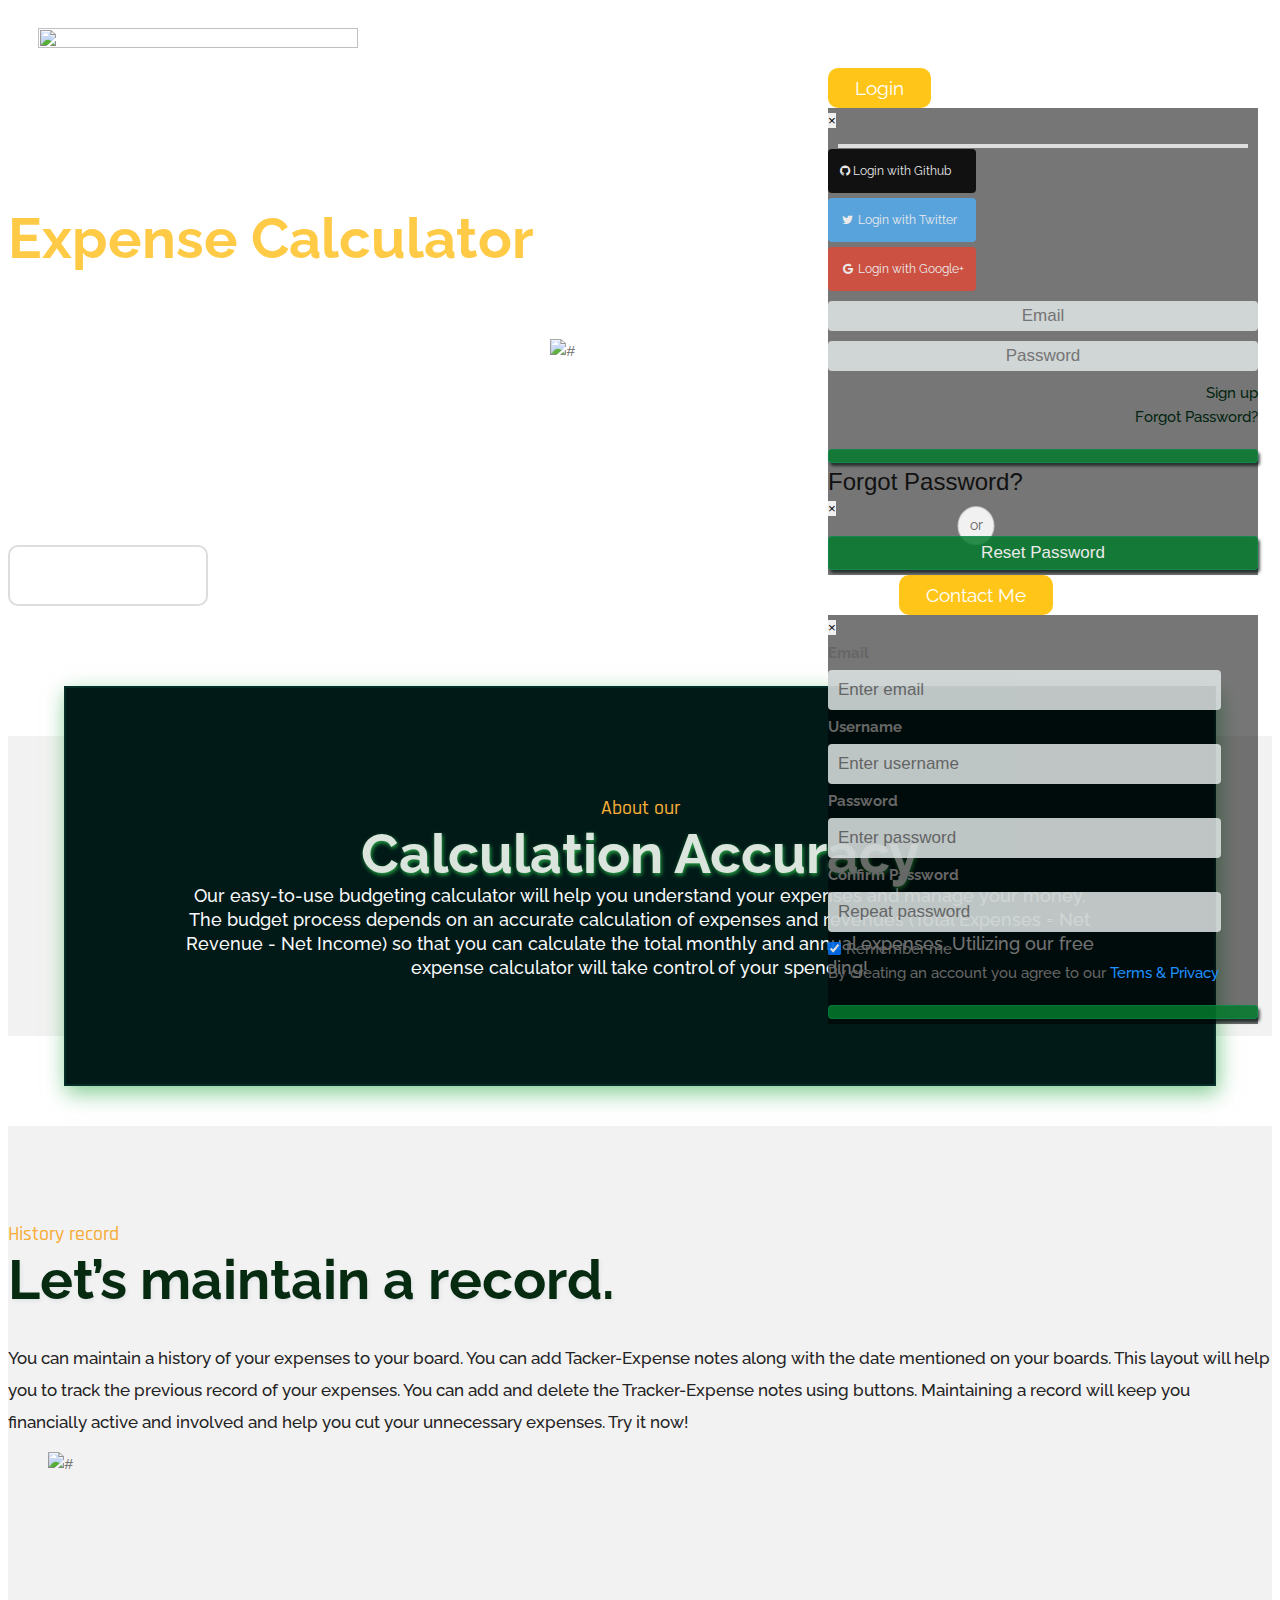
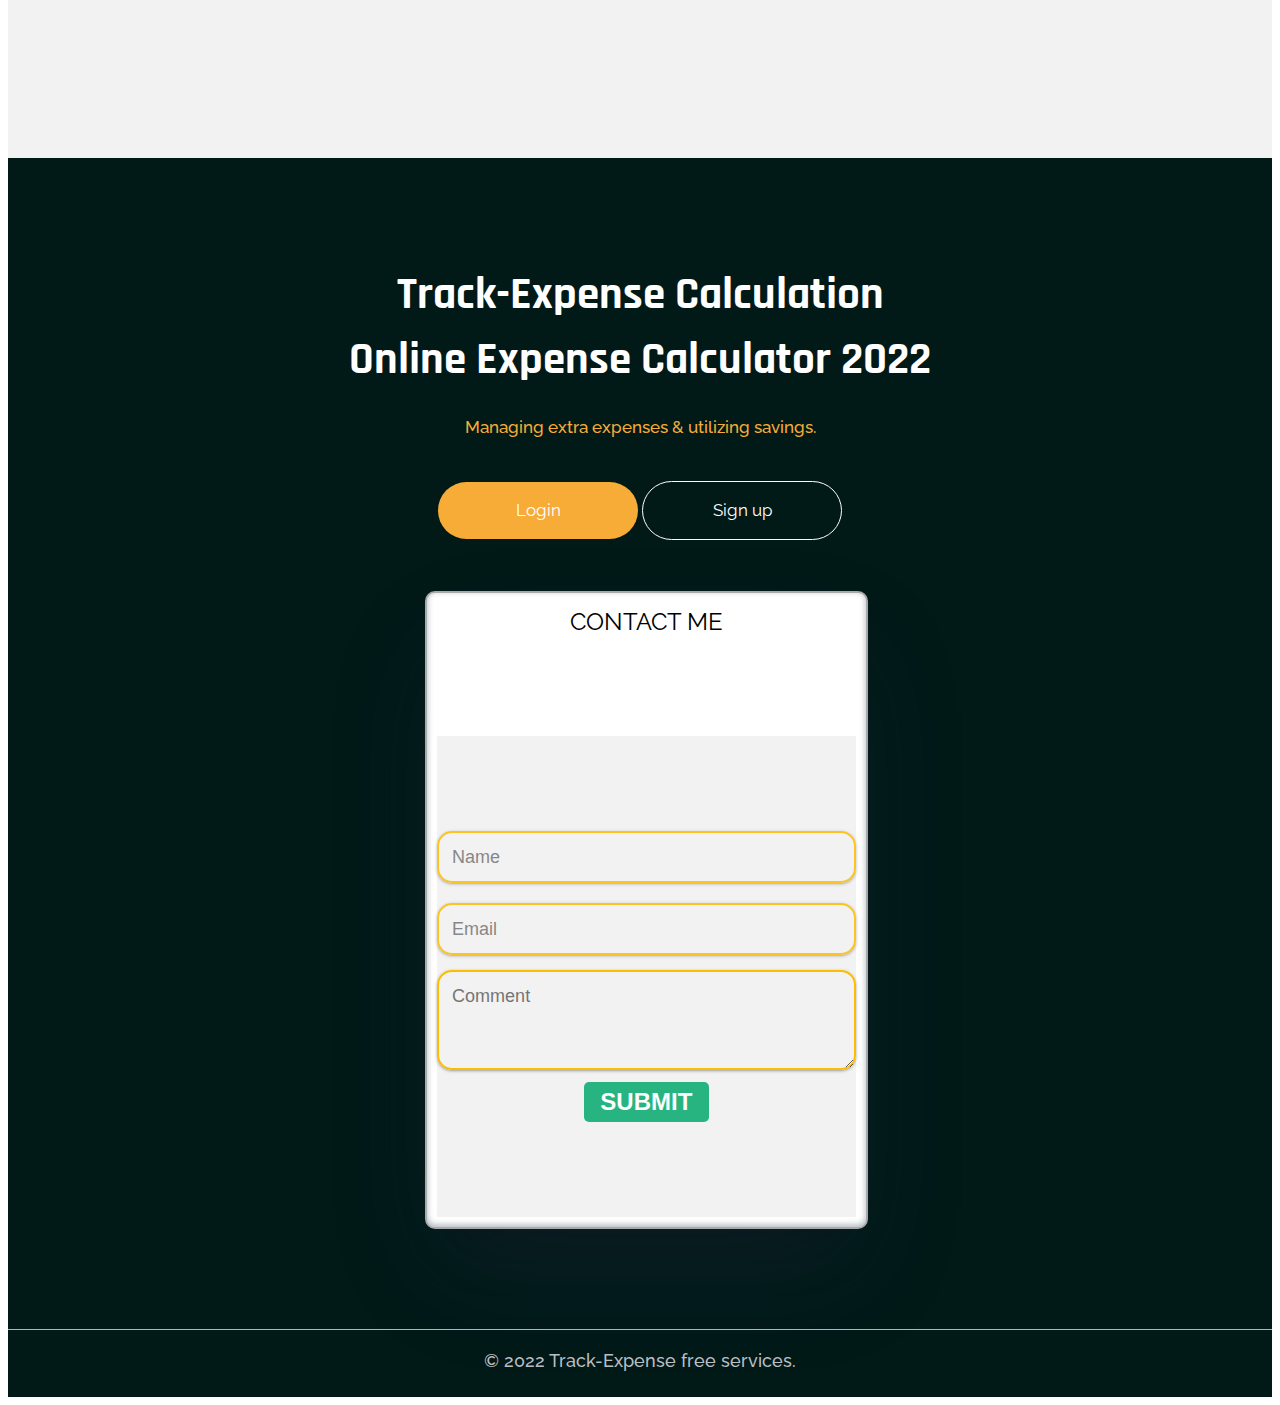
==== commit f1696d24: "Added Contact Functionality" ====
--- a/index.html
+++ b/index.html
@@ -64,8 +64,8 @@
          <div class="container" style="width: auto;">
             <div class="row">
                <div class="col-md-9">
-                  <a class="navbar-brand ml-2 mt-3" href="/index.html"><img height="60px" width="340px"
-                        src="images/track-expense.png"></a>
+                  <a class="navbar-brand ml-2 mt-3" href="/index.html"><img height="40px" width="320px"
+                        src="images/logo51-removebg-preview.png"></a>
                </div>
                <div class="col-md-3 rightnavlinks">
 
@@ -240,6 +240,7 @@
 
 
                         <li><a class="navbar-brand ml-2 mt-3 signupbtn" href="#">Sign up</a></li>
+                        <li><a class="navbar-brand ml-2 mt-3 contactmeee" href="#contactmeee">Contact Me</a></li>
                         <!-- Signup Modal -->
                         <div class="modal fade" id="SigninModal" tabindex="-1" role="dialog"
                            aria-labelledby="exampleModalLabel" aria-hidden="true"
@@ -368,8 +369,8 @@
             </div>
             <div class="col-xl-6 col-lg-6 col-md-6 padding_lert2">
 
-               <div class="text-img" height="10px" width="40px">
-                  <figure style=" opacity: 95%"><img src="images/wallet1.png" alt="#" /></figure>
+               <div class="text-img">
+                  <figure style=" opacity: 95%"><img src="images/wallet-removebg-preview (13).png" alt="#" /></figure>
                </div>
             </div>
          </div>
@@ -455,6 +456,21 @@
                </div>
             </div>
          </div>
+         <br>
+         <br>
+         <div class="contact-me" >
+            <h1 class="contact1">Contact Me</h1>
+            <section class="contact section" id="contactmeee">
+                <form action="" method="POST">
+                    <input type="hidden" name="_subject" value="New Query Arrived">
+                    <input name="name" type="text" class="feedback-input" placeholder="Name" required />
+                    <input type="hidden" name="_next" value="http://127.0.0.1:5500/thankyou.html">
+                    <input name="email" type="text" class="feedback-input" placeholder="Email" required />
+                    <textarea name="text" class="feedback-input" placeholder="Comment"></textarea>
+                    <input type="submit" value="SUBMIT" />
+                </form>
+            </section>
+        </div>
          <div class="copyright">
             <div class="container">
                <div class="row">
--- a/css/style.css
+++ b/css/style.css
@@ -174,21 +174,8 @@
 img {
      max-width: 100%;
      height: auto;
-    
-}
-a img {
-     transform: translateY(-150px) scale(1.2) translateX(-60px);
-}
-
-.text-bg{
-     transform: translateX(-125px) translateY(-19px) scale(0.8);
-}
-
-.text-img{
-     height:30em;
-     width: 40em;
-     transform: translateX(120px) translateY(-50px);
-}
+}
+
 :focus {
      outline: 0;
 }
@@ -566,12 +553,13 @@
 }
 
 .navlinks #navmenu li {
-     display: inline;
+     display:inline-flex;
 }
 
 /* .navlinks a*/
 .loginbtn,
-.signupbtn {
+.signupbtn,
+.contactmeee {
      color: white;
      font-size: 19px;
 }
@@ -580,11 +568,17 @@
      font-size: 19px;
 }
 
+.contactmeee:hover{
+     color: #08f356 !important;
+     font-size: 19px;
+}
+
 @media (max-width: 1200px) {
 
      .loginbtn,
-     .signupbtn {
-          display: none;
+     .signupbtn,
+     .contactmeee {
+     display:none;
      }
 }
 
@@ -608,6 +602,19 @@
      color: #08f356 ;
 }
 
+.contactmeee {
+     background: #ffc107ec;
+     padding: 3px 27px;
+     color: white;
+     border-radius: 10px;
+}
+
+.contactmeee:hover {
+     background: transparent;
+     border: #08f356 solid 1px;
+     box-shadow: 2px 10px 5px rgba(1, 22, 13, 0.516);
+     color: #08f356 ;
+}
 /* loader */
 
 
@@ -1475,4 +1482,93 @@
      .beforebtn {
           display: none !important;
      }
-}+}
+
+/* Contact Section */
+
+form { max-width:430px; margin: 0px auto; }
+
+.contact-me {
+  background: white ;
+ 
+  border: 2px solid darkgrey;
+  line-height: 12px;
+  transition: all 0.3s;
+  padding: 10px;
+  margin-bottom: -10px;
+  width:35%;
+  align-items: center;
+  margin-left: 33%;
+  border-radius: 10px ;
+  box-sizing: border-box;
+  box-shadow: rgba(50, 50, 93, 0.25) 0px 50px 100px -20px, rgba(0, 0, 0, 0.3) 0px 30px 60px -30px, rgba(10, 37, 64, 0.35) 0px -2px 6px 0px inset;
+  
+  -webkit-transition: all 0.3s;
+  -moz-transition: all 0.3s;
+  -ms-transition: all 0.3s;
+  -o-transition: all 0.3s;
+}
+.feedback-input {
+  color:rgb(8, 8, 8);
+  font-family: Helvetica, Arial, sans-serif;
+  font-weight:500;
+  font-size: 18px;
+  border-radius: 15px;
+  line-height: 22px;
+  box-shadow: rgba(60, 64, 67, 0.3) 0px 1px 2px 0px, rgba(60, 64, 67, 0.15) 0px 1px 3px 1px;
+  background-color: transparent;
+  border:2px solid #ffbb00;
+  transition: all 0.3s;
+  padding: 13px;
+  margin-bottom: 15px;
+  width:100%;
+  box-sizing: border-box;
+  outline:0;
+  -webkit-border-radius: 15px;
+  -moz-border-radius: 15px;
+  -ms-border-radius: 15px;
+  -o-border-radius: 15px;
+}
+.feedback-input:hover{
+  background-color: #f9e324;
+}
+
+.feedback-input:focus { border:2px solid #f9e324; }
+
+textarea {
+  height: 100px;
+  line-height: 150%;
+  resize:vertical;
+}
+
+.contact1 {
+  color: #000000;
+  width: 100%;
+  text-align: center;
+  padding-top: 1%;
+  text-transform: uppercase;
+  outline: 10;
+}
+
+[type="submit"] {
+  font-family: 'Montserrat', Arial, Helvetica, sans-serif;
+  width: 30%;
+  align-items: center;
+  position: relative;
+  margin-left: 0%;
+  background:#E0115F;
+  border-radius:5px;
+  border:0;
+  cursor:pointer;
+  color:white;
+  font-size:24px;
+  padding-top:10px;
+  padding-bottom:10px;
+  transition: all 0.3s;
+  margin-top:-4px;
+  font-weight:700;
+}
+[type="submit"]:hover { background:#d6ff0b;
+  width:40%;
+  margin-left: 33%;
+ }